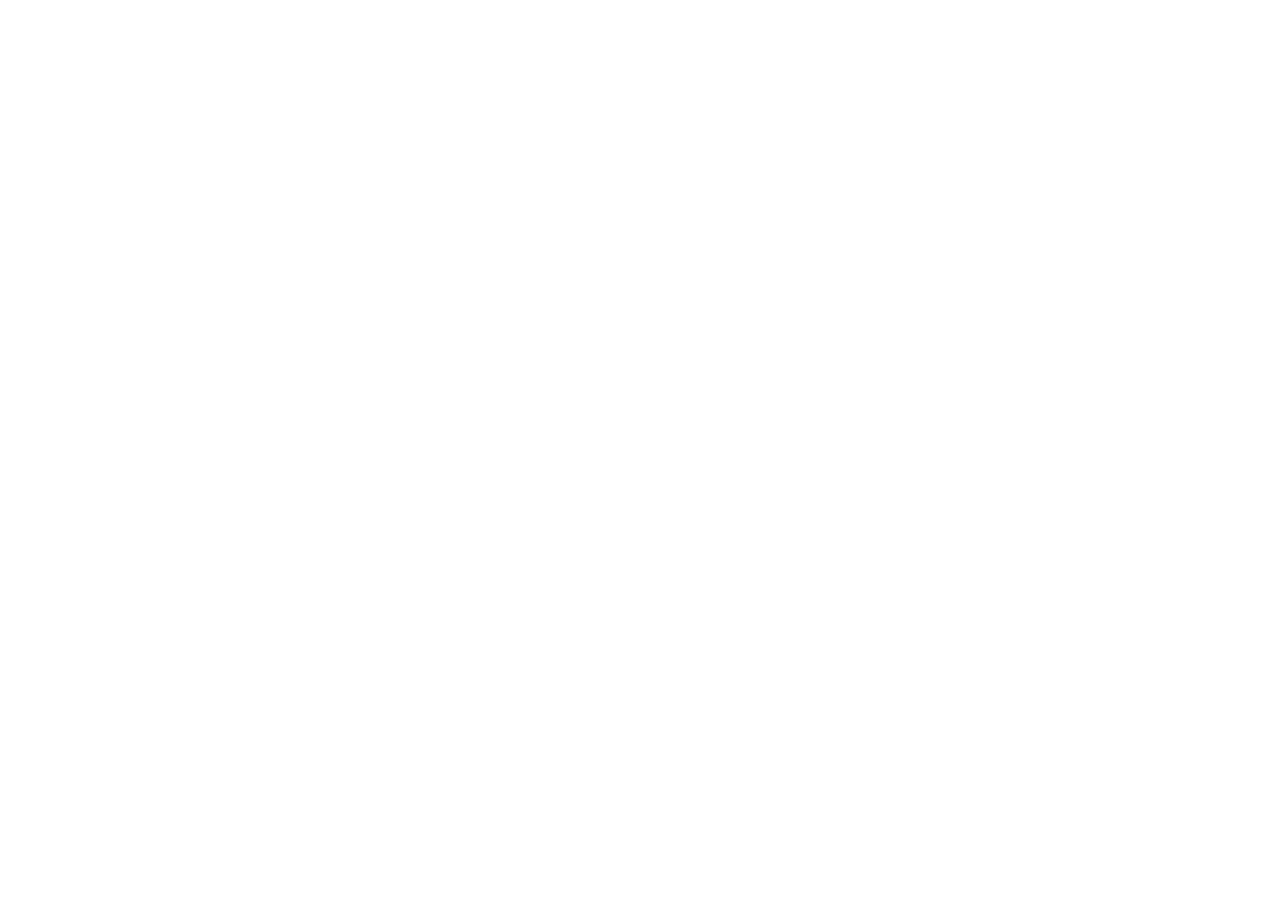
==== react-api-list/index.html @ f3661bee "Add files via upload" ====
<!doctype html><html lang="en"><head><meta charset="utf-8"/><link rel="icon" href="/favicon.ico"/><meta name="viewport" content="width=device-width,initial-scale=1"/><meta name="theme-color" content="#000000"/><meta name="description" content="Web site created using create-react-app"/><link rel="apple-touch-icon" href="/logo192.png"/><link rel="manifest" href="/manifest.json"/><title>React App</title><script defer="defer" src="/static/js/main.de7ec343.js"></script></head><body><noscript>You need to enable JavaScript to run this app.</noscript><div id="root"></div></body></html>
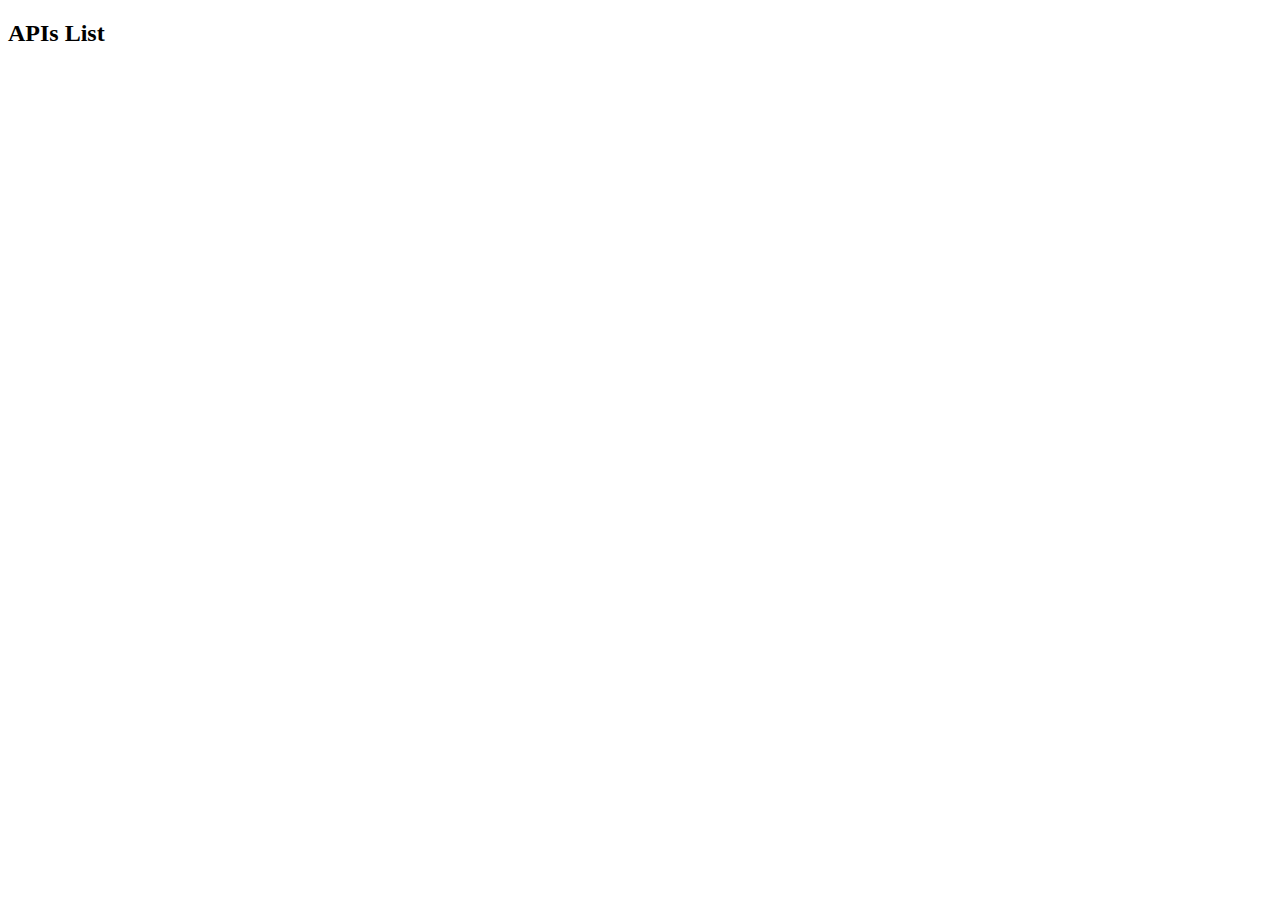
==== commit 66b31053: "Update index.html" ====
--- a/react-api-list/index.html
+++ b/react-api-list/index.html
@@ -1 +1,20 @@
-<!doctype html><html lang="en"><head><meta charset="utf-8"/><link rel="icon" href="/favicon.ico"/><meta name="viewport" content="width=device-width,initial-scale=1"/><meta name="theme-color" content="#000000"/><meta name="description" content="Web site created using create-react-app"/><link rel="apple-touch-icon" href="/logo192.png"/><link rel="manifest" href="/manifest.json"/><title>React App</title><script defer="defer" src="/static/js/main.de7ec343.js"></script></head><body><noscript>You need to enable JavaScript to run this app.</noscript><div id="root"></div></body></html>+<!doctype html>
+<html lang="en">
+
+<head>
+    <meta charset="utf-8" />
+    <link rel="icon" href="/react-api-list/favicon.ico" />
+    <meta name="viewport" content="width=device-width,initial-scale=1" />
+    <meta name="theme-color" content="#000000" />
+    <meta name="description" content="Web site created using create-react-app" />
+    <link rel="apple-touch-icon" href="/react-api-list/logo192.png" />
+    <link rel="manifest" href="/react-api-list/manifest.json" />
+    <title>React App</title>
+    <script defer="defer" src="/react-api-list/static/js/main.de7ec343.js"></script>
+</head>
+
+<body><noscript>You need to enable JavaScript to run this app.</noscript>
+    <div id="root"></div>
+</body>
+
+</html>
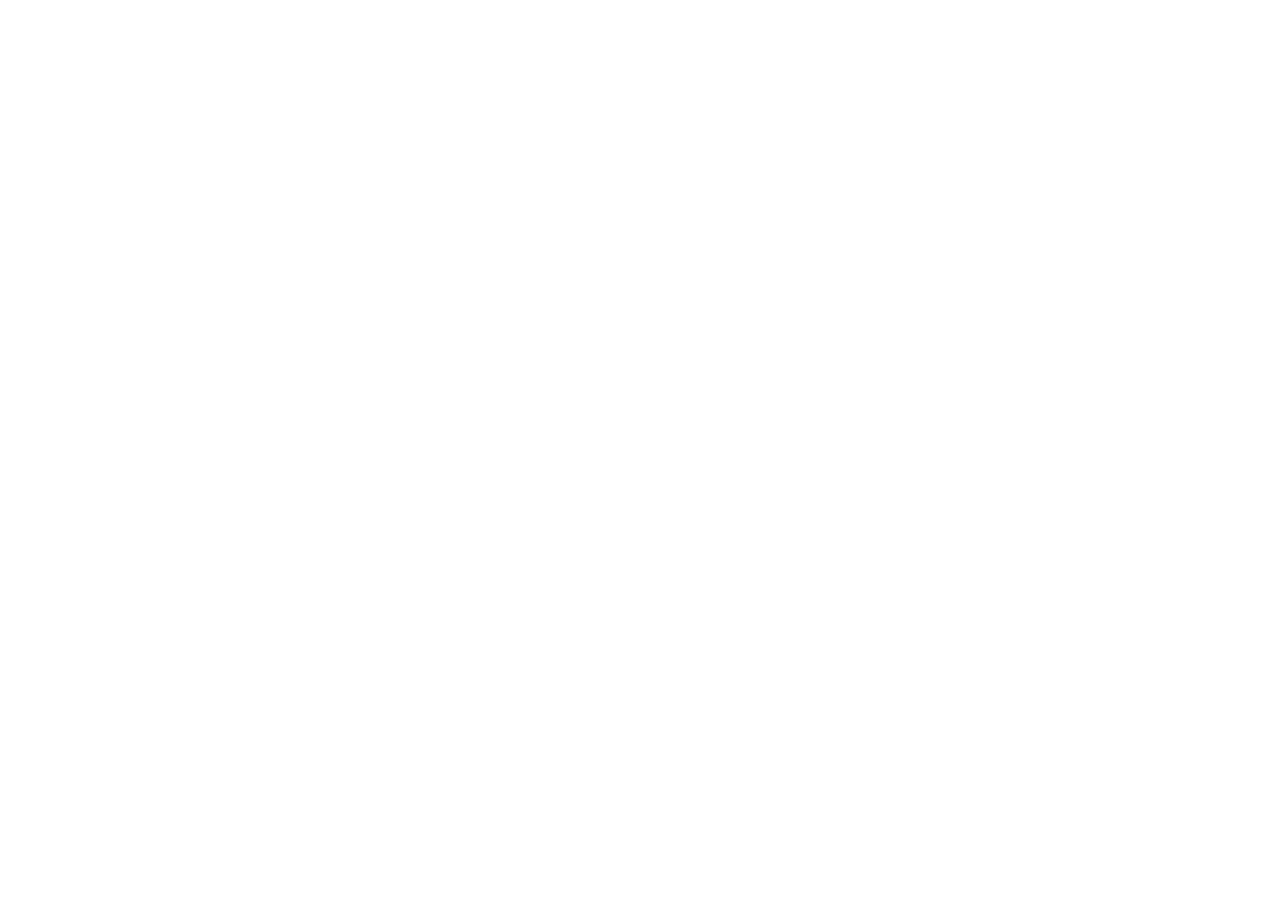
==== commit 0a7880f6: "Update index.html" ====
--- a/react-api-list/index.html
+++ b/react-api-list/index.html
@@ -3,14 +3,14 @@
 
 <head>
     <meta charset="utf-8" />
-    <link rel="icon" href="/react-api-list/favicon.ico" />
+    <link rel="icon" href="/coursera-ibm-fullstack/react-api-list/favicon.ico" />
     <meta name="viewport" content="width=device-width,initial-scale=1" />
     <meta name="theme-color" content="#000000" />
     <meta name="description" content="Web site created using create-react-app" />
-    <link rel="apple-touch-icon" href="/react-api-list/logo192.png" />
-    <link rel="manifest" href="/react-api-list/manifest.json" />
+    <link rel="apple-touch-icon" href="/coursera-ibm-fullstack/react-api-list/logo192.png" />
+    <link rel="manifest" href="/coursera-ibm-fullstack/react-api-list/manifest.json" />
     <title>React App</title>
-    <script defer="defer" src="/react-api-list/static/js/main.de7ec343.js"></script>
+    <script defer="defer" src="/coursera-ibm-fullstack/react-api-list/static/js/main.de7ec343.js"></script>
 </head>
 
 <body><noscript>You need to enable JavaScript to run this app.</noscript>
